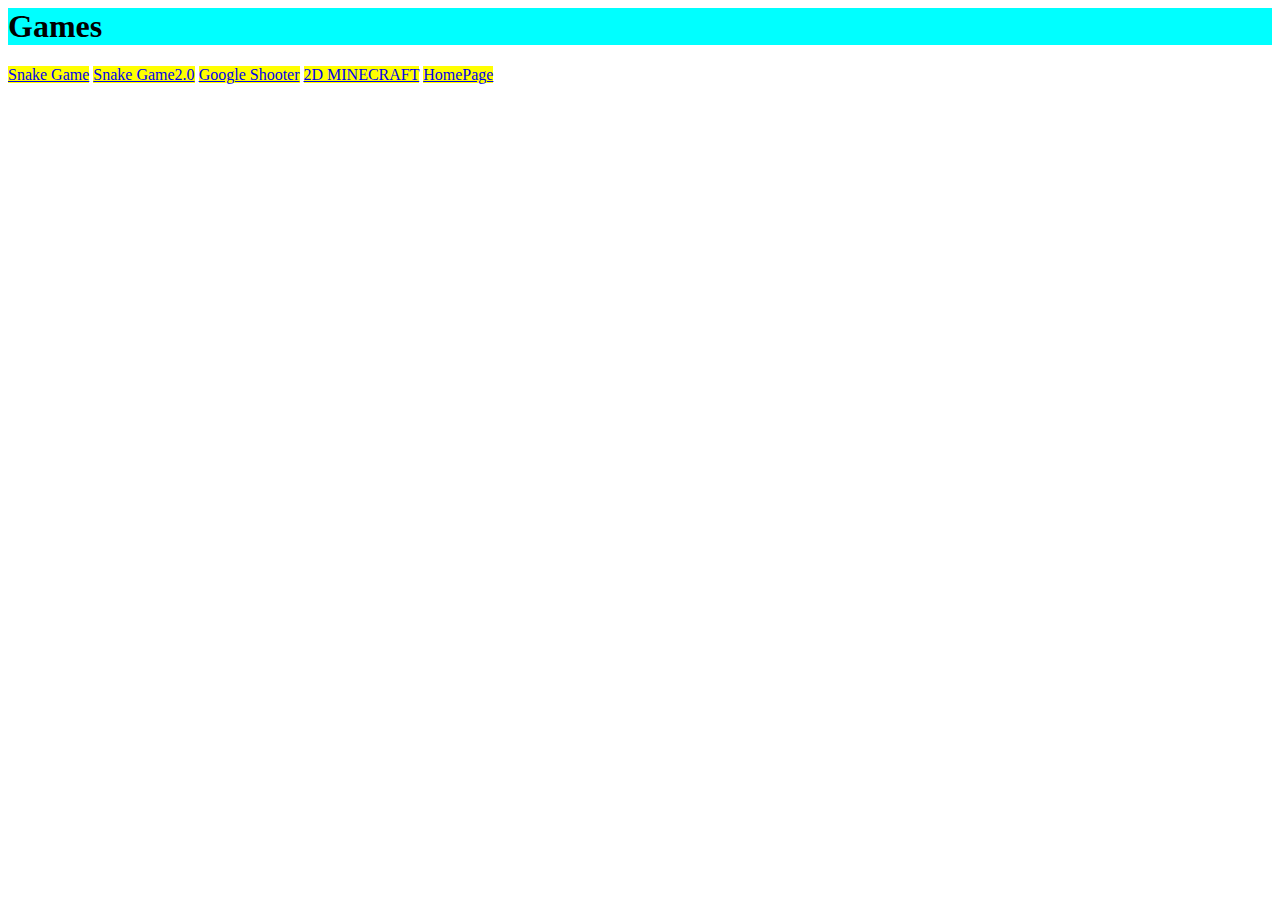
==== games.html @ 9b9de9b2 "Add files via upload" ====
<!DOCUMENT html>
<html>
<head>
<title>Scooter.Games</title>

<link rel="icon" href="https://encrypted-tbn0.gstatic.com/images?q=tbn:ANd9GcS4qReYTsUc25fZhxVSdXRhkMSODCUqJBSpSRHOXopn4U9F_73sSJaOiE0Iet7rATIzwMw:https://cdn3.iconfinder.com/data/icons/pixel-social-media-2/16/Youtube-512.png&usqp=CAU"/>


</head>


<h1 style="background-color: aqua">Games</h1>




    <style>

       body{
       
      background-image: url(https://i.pinimg.com/originals/b3/cc/99/b3cc9902455ed6511250d848c0d807af.jpg);
     } 
     
      
      </style>


<a href="snakegame.html" style="background-color: yellow">Snake Game</a>

<a href="snakegame2.html" style="background-color: yellow">Snake Game2.0</a>

<a href="shootergame.html" style="background-color: yellow">Google Shooter</a>

<a href="minecraft.html" style="background-color: yellow">2D MINECRAFT</a>

<a href="index.html" style="background-color: yellow">HomePage</a>


<body>



</body>












</html>
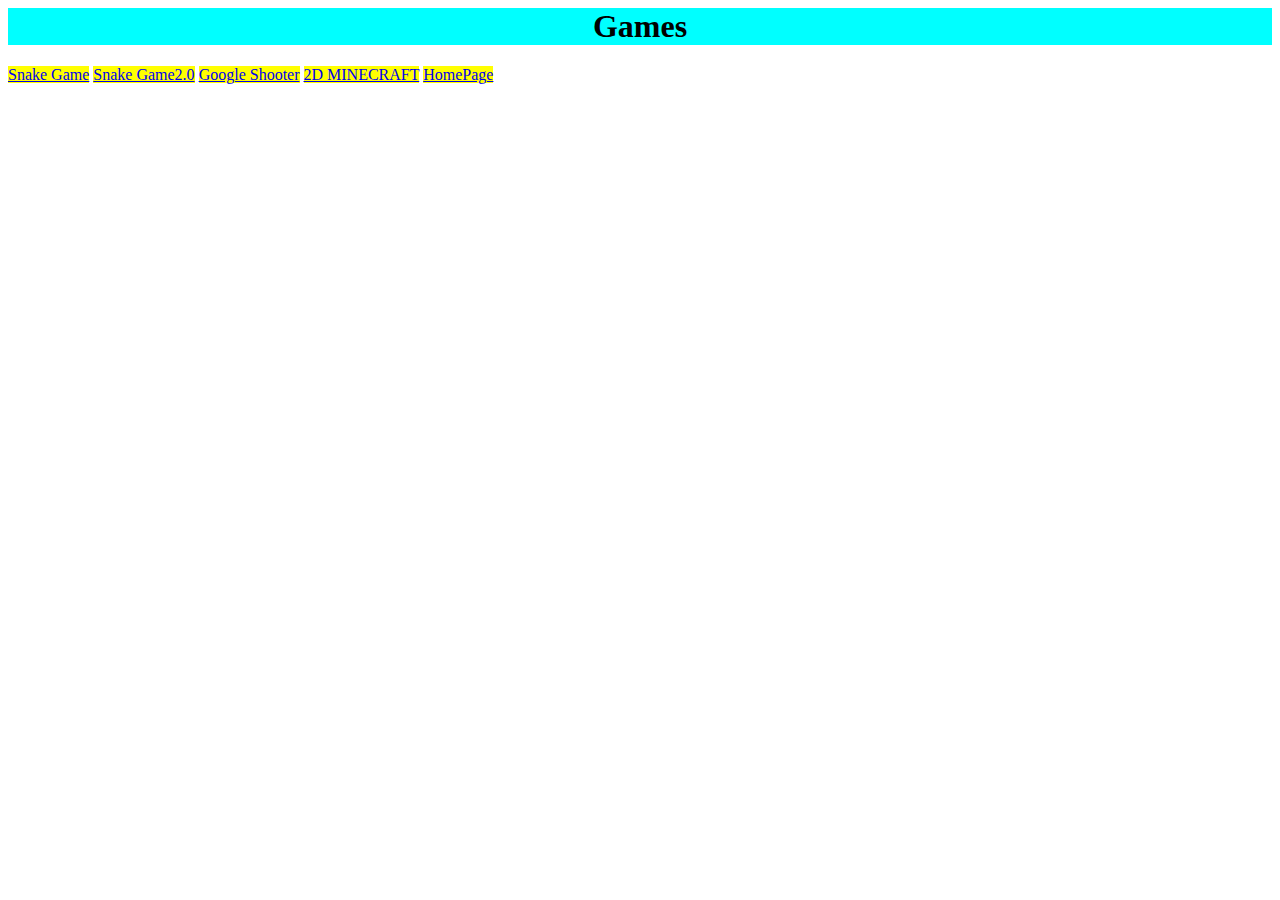
==== commit 87ab2978: "Update games.html" ====
--- a/games.html
+++ b/games.html
@@ -9,7 +9,7 @@
 </head>
 
 
-<h1 style="background-color: aqua">Games</h1>
+<h1 style="background-color: aqua; text-align: center; font-family: fantasy;">Games</h1>
 
 
 
@@ -53,4 +53,4 @@
 
 
 
-</html>+</html>
